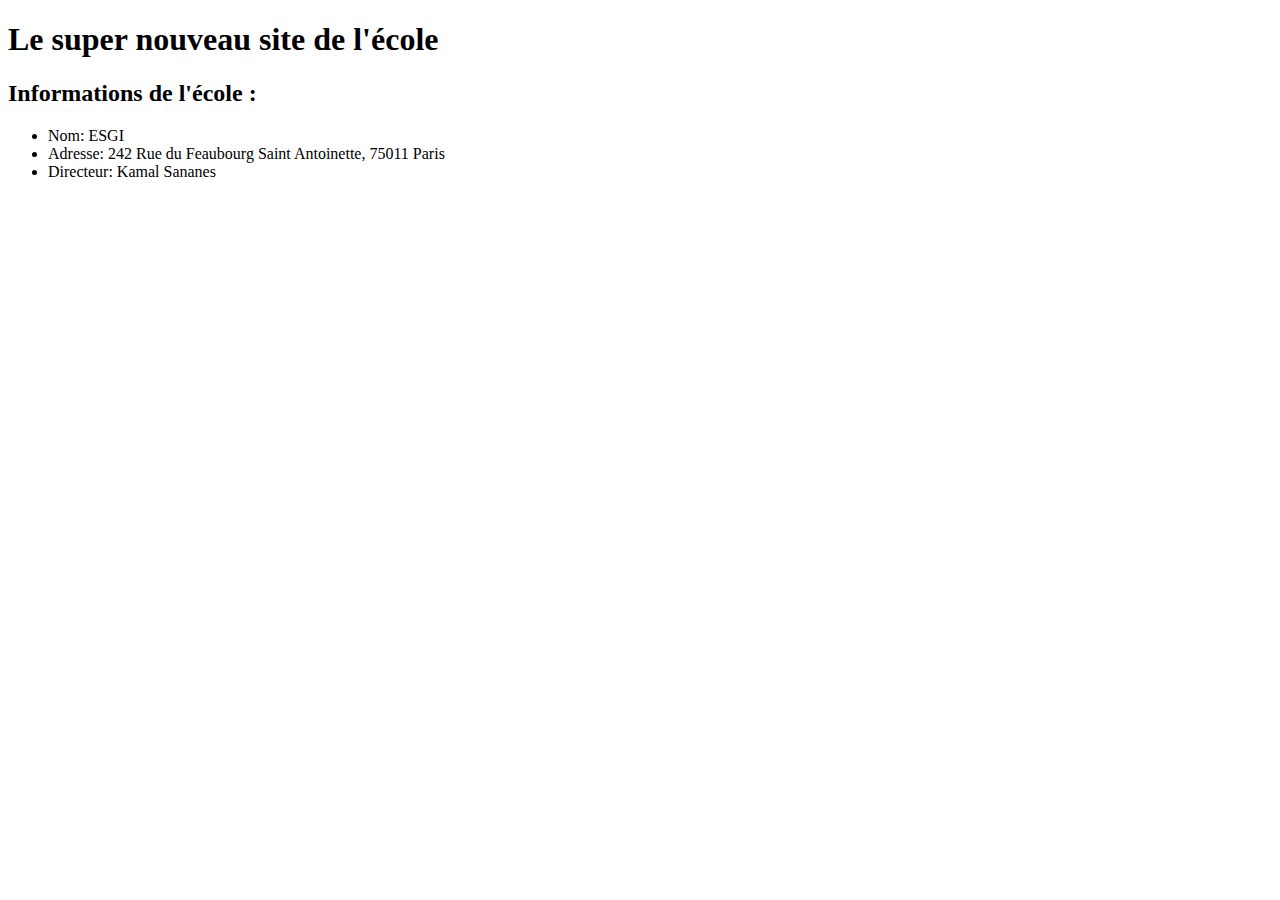
==== index.html @ 49f2d262 "Update index.html" ====
<!doctype html>
<html lang="fr">
<head>
  <meta charset="utf-8">
  <title>Mon Site</title>
</head>
<body>
	<h1>Le super nouveau site de l'école</h1>
	<section>
		<h2>Informations de l'école :</h2>
		<ul>
			<li>Nom: ESGI</li>
			<li>Adresse: 242 Rue du Feaubourg Saint Antoinette, 75011 Paris</li>
			<li>Directeur: Kamal Sananes</li>
		</ul>
	</section>
</body>
</html>
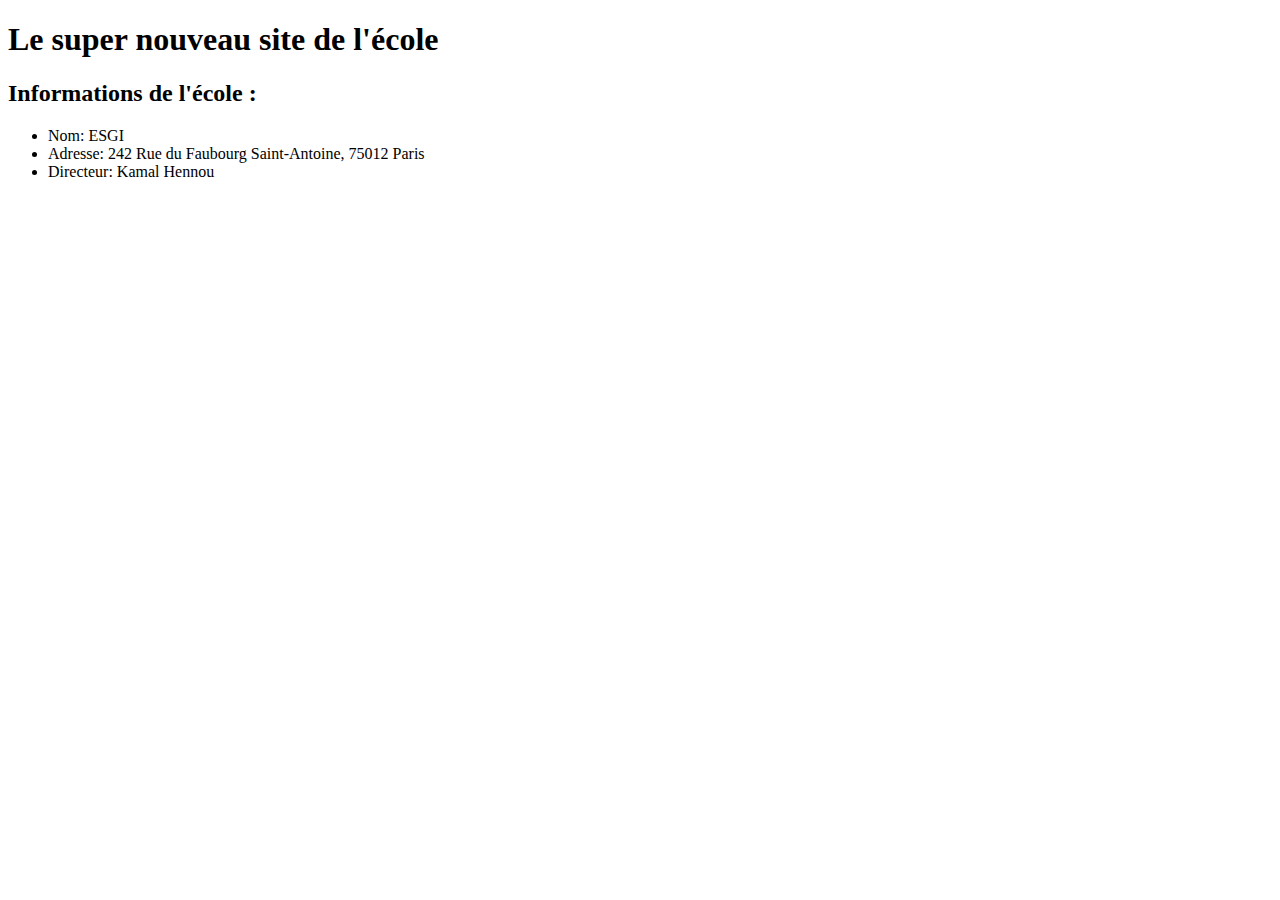
==== commit 92e198ea: "Change adress" ====
--- a/index.html
+++ b/index.html
@@ -10,8 +10,8 @@
 		<h2>Informations de l'école :</h2>
 		<ul>
 			<li>Nom: ESGI</li>
-			<li>Adresse: 242 Rue du Feaubourg Saint Antoinette, 75011 Paris</li>
-			<li>Directeur: Kamal Sananes</li>
+			<li>Adresse: 242 Rue du Faubourg Saint-Antoine, 75012 Paris</li>
+			<li>Directeur: Kamal Hennou</li>
 		</ul>
 	</section>
 </body>
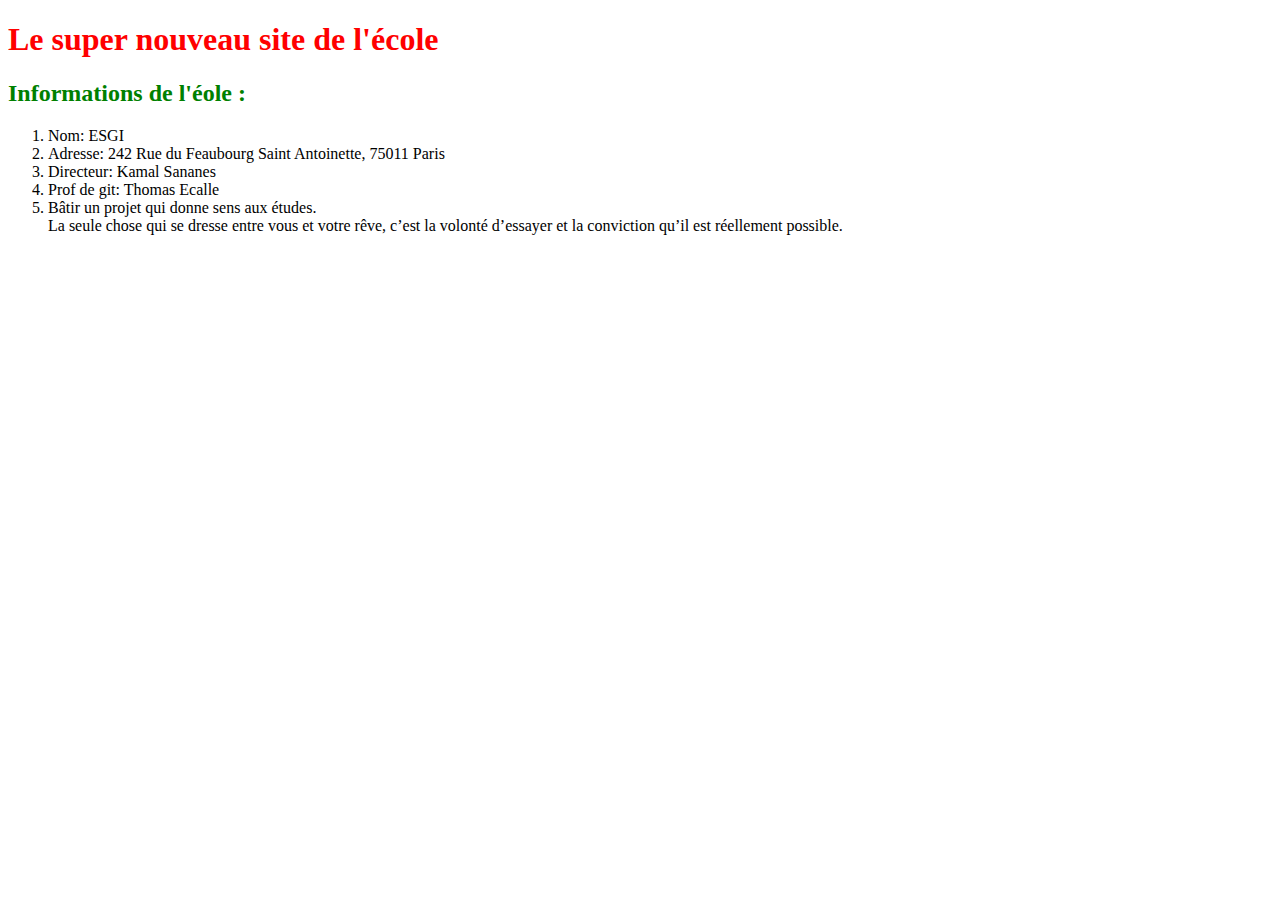
==== commit 6eb0c706: "Second Commit" ====
--- a/index.html
+++ b/index.html
@@ -3,16 +3,20 @@
 <head>
   <meta charset="utf-8">
   <title>Mon Site</title>
+  <link rel="stylesheet" type="text/css" href="style.css">
 </head>
 <body>
 	<h1>Le super nouveau site de l'école</h1>
 	<section>
-		<h2>Informations de l'école :</h2>
-		<ul>
+		<h2>Informations de l'éole :</h2>
+		<ol>
 			<li>Nom: ESGI</li>
-			<li>Adresse: 242 Rue du Faubourg Saint-Antoine, 75012 Paris</li>
-			<li>Directeur: Kamal Hennou</li>
-		</ul>
+			<li>Adresse: 242 Rue du Feaubourg Saint Antoinette, 75011 Paris</li>
+			<li>Directeur: Kamal Sananes</li>
+			<li>Prof de git: Thomas Ecalle</li>
+			<li>Bâtir un projet qui donne sens aux études.</li>
+			La seule chose qui se dresse entre vous et votre rêve, c’est la volonté d’essayer et la conviction qu’il est réellement possible.
+		</ol>
 	</section>
 </body>
 </html>--- a/style.css
+++ b/style.css
@@ -0,0 +1,6 @@
+h1 {
+	color: red;
+}
+ h2 {
+ 	color: green;
+ }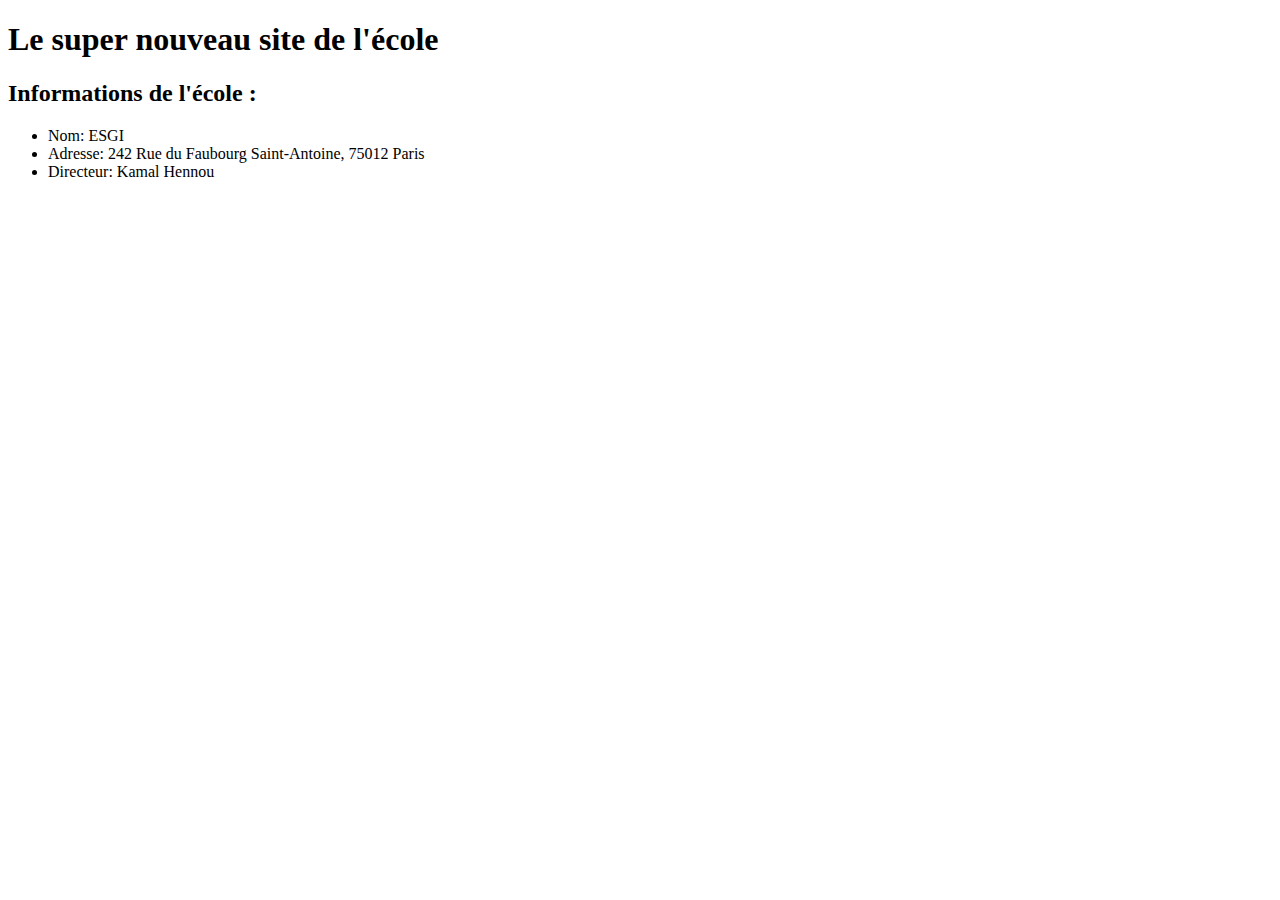
==== commit 15345a0a: "space" ====
--- a/index.html
+++ b/index.html
@@ -3,20 +3,16 @@
 <head>
   <meta charset="utf-8">
   <title>Mon Site</title>
-  <link rel="stylesheet" type="text/css" href="style.css">
 </head>
 <body>
 	<h1>Le super nouveau site de l'école</h1>
 	<section>
-		<h2>Informations de l'éole :</h2>
-		<ol>
+		<h2>Informations de l'école  :</h2>
+		<ul>
 			<li>Nom: ESGI</li>
-			<li>Adresse: 242 Rue du Feaubourg Saint Antoinette, 75011 Paris</li>
-			<li>Directeur: Kamal Sananes</li>
-			<li>Prof de git: Thomas Ecalle</li>
-			<li>Bâtir un projet qui donne sens aux études.</li>
-			La seule chose qui se dresse entre vous et votre rêve, c’est la volonté d’essayer et la conviction qu’il est réellement possible.
-		</ol>
+			<li>Adresse: 242 Rue du Faubourg Saint-Antoine, 75012 Paris</li>
+			<li>Directeur: Kamal Hennou</li>
+		</ul>
 	</section>
 </body>
 </html>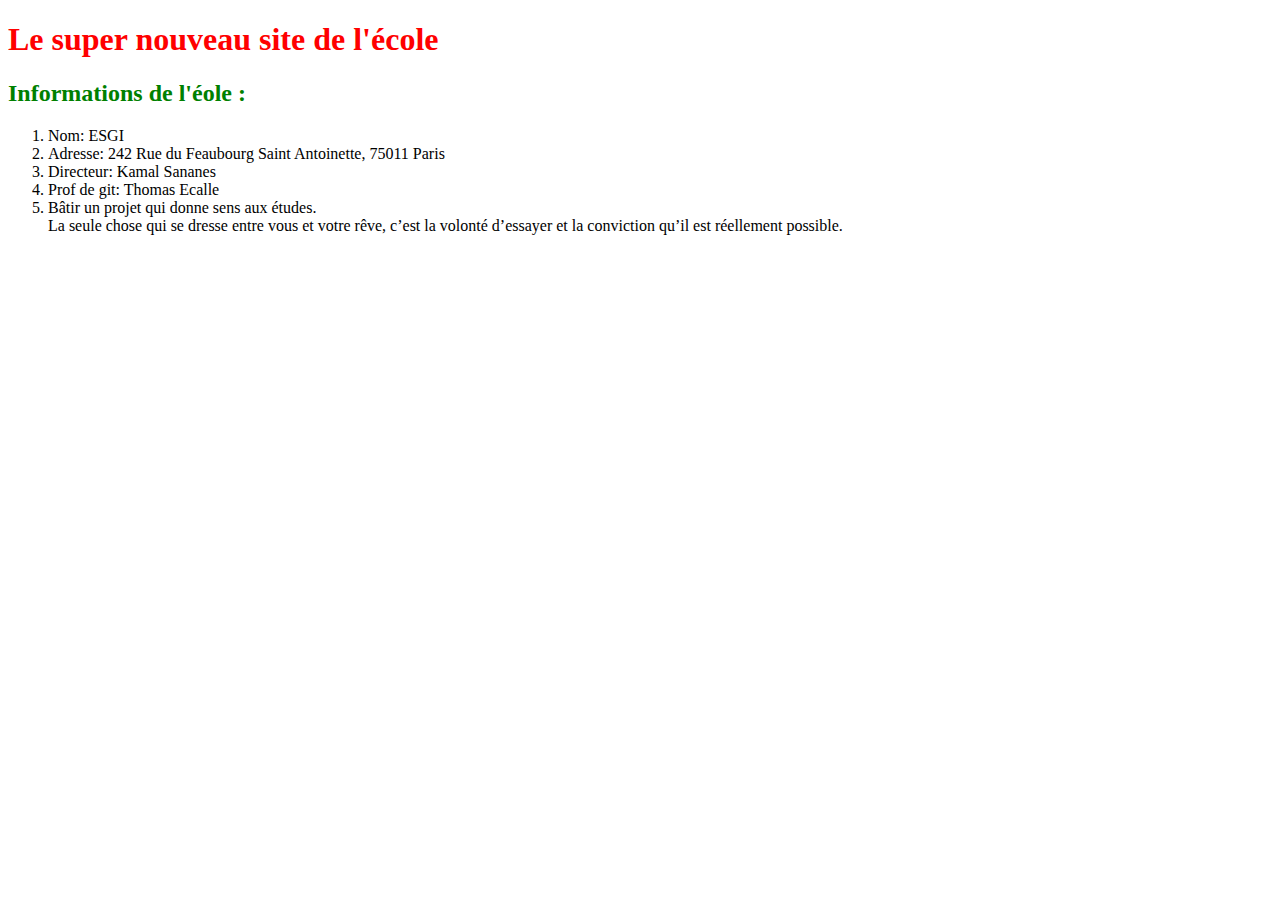
==== commit 9412bd50: "Second commit" ====
--- a/index.html
+++ b/index.html
@@ -3,16 +3,20 @@
 <head>
   <meta charset="utf-8">
   <title>Mon Site</title>
+  <link rel="stylesheet" type="text/css" href="style.css">
 </head>
 <body>
 	<h1>Le super nouveau site de l'école</h1>
 	<section>
-		<h2>Informations de l'école  :</h2>
-		<ul>
+		<h2>Informations de l'éole :</h2>
+		<ol>
 			<li>Nom: ESGI</li>
-			<li>Adresse: 242 Rue du Faubourg Saint-Antoine, 75012 Paris</li>
-			<li>Directeur: Kamal Hennou</li>
-		</ul>
+			<li>Adresse: 242 Rue du Feaubourg Saint Antoinette, 75011 Paris</li>
+			<li>Directeur: Kamal Sananes</li>
+			<li>Prof de git: Thomas Ecalle</li>
+			<li>Bâtir un projet qui donne sens aux études.</li>
+			La seule chose qui se dresse entre vous et votre rêve, c’est la volonté d’essayer et la conviction qu’il est réellement possible.
+		</ol>
 	</section>
 </body>
-</html>+</html> --- a/style.css
+++ b/style.css
@@ -0,0 +1,6 @@
+h1 {
+	color: red;
+}
+ h2 {
+ 	color: green;
+ }